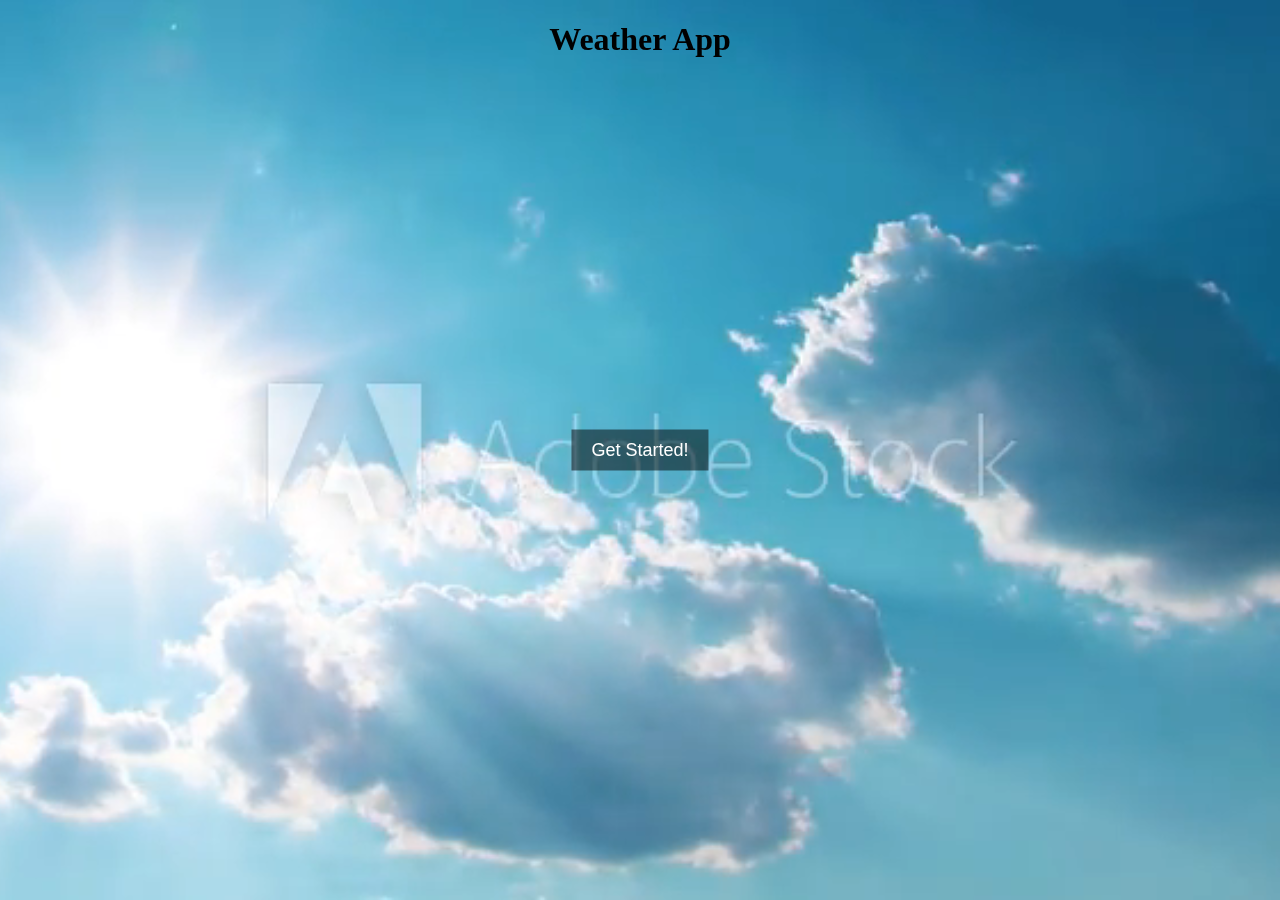
==== index.html @ 9d455ac3 "Initial commit" ====
<!DOCTYPE html>
<html lang="en">
<head>
    <meta charset="UTF-8">
    <meta name="viewport" content="width=device-width, initial-scale=1.0">
    <title>Weather App</title>
    <link rel="stylesheet" href="styles.css">
</head>
<body>
    <div class="container">
        <h1>Weather App</h1>
    </div>

    <!-- Slideshow Section -->
    <div class="slideshow-container">    
        <video class="mySlides" autoplay muted loop>
            <source src="videos/Sun and Clouds.mp4" type="video/mp4">
        </video>
        <video class="mySlides" autoplay muted loop>
            <source src="videos/Lightning Storm.mp4" type="video/mp4">
        </video>
        <video class="mySlides" autoplay muted loop>
            <source src="videos/Moving Clouds.mp4" type="video/mp4">
        </video>
        <video class="mySlides" autoplay muted loop>
            <source src="videos/Snowy Forest.mp4" type="video/mp4">
        </video>
        <video class="mySlides" autoplay muted loop>
            <source src="videos/Raining Ground.mp4" type="video/mp4">
        </video>
    </div>

    <!-- Link to a new page -->
    <a href="Weather.html">
        <button id="get-started-button">Get Started!</button>
    </a>

    <!-- Link to the external JavaScript file -->  
    <script src="slideshow.js"></script>
</body>
</html>
---- styles.css ----
/* Styles for the container */
.container {
    text-align: center;
    margin-top: 20px;
}

/* Make the slideshow container fill the entire screen */
.slideshow-container {
    position: fixed; /* Keep it fixed on the screen */
    top: 0;
    left: 0;
    width: 100%;
    height: 100%;
    z-index: -1; /* Ensure that the videos are in the background */
    overflow: hidden; /* Prevent scrollbars */
}

/* Make each video fill the screen */
.mySlides {
    position: absolute; /* Position the video in absolute terms */
    top: 0;
    left: 0;
    width: 100%;
    height: 100%;
    object-fit: cover; /* Ensure the video covers the entire screen without distorting */
    display: none; /* Hide videos initially */
}

/* Button Styles */
#get-started-button {
    position: absolute;
    top: 50%;  /* Center the button vertically */
    left: 50%;  /* Center the button horizontally */
    transform: translate(-50%, -50%); /* Fine-tune centering */
    padding: 10px 20px;
    background-color: rgba(0, 0, 0, 0.5);  /* Semi-transparent background */
    color: white;
    border: none;
    font-size: 18px;
    cursor: pointer;
    z-index: 1; /* Ensure the button stays on top of the videos */
}

#get-started-button:hover {
    background-color: rgba(0, 0, 0, 0.8);  /* Darker background when hovered */
}
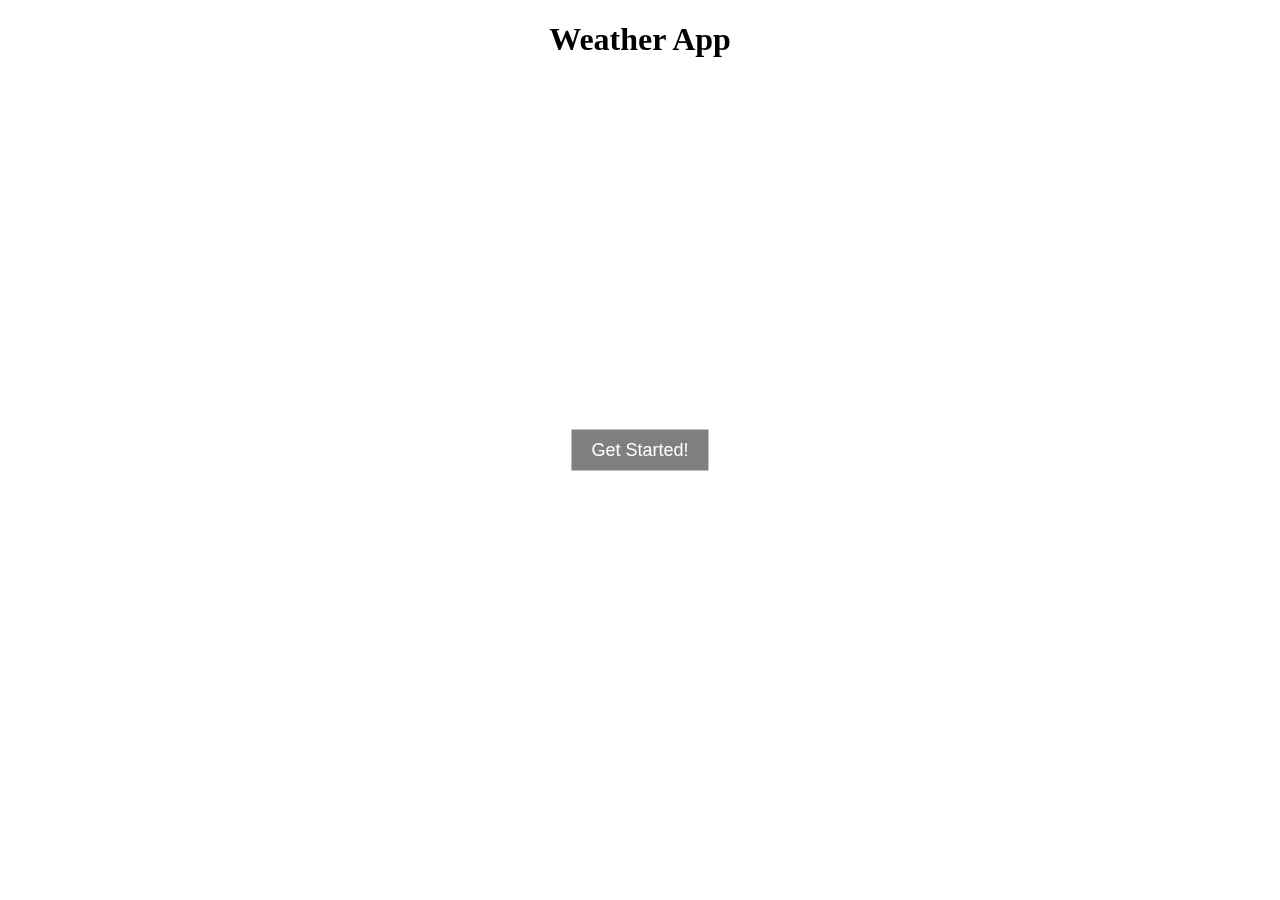
==== commit 25b73684: "Updated video sources to Cloudinary URLs" ====
--- a/index.html
+++ b/index.html
@@ -14,19 +14,24 @@
     <!-- Slideshow Section -->
     <div class="slideshow-container">    
         <video class="mySlides" autoplay muted loop>
-            <source src="videos/Sun and Clouds.mp4" type="video/mp4">
+            <!-- <source src="videos/Sun and Clouds.mp4" type="video/mp4"> -->
+            <source src="https://res.cloudinary.com/dsgymwy5s/video/upload/v1743892931/Sun_and_Clouds_arcqzj.mp4" type="video/mp4">
         </video>
         <video class="mySlides" autoplay muted loop>
-            <source src="videos/Lightning Storm.mp4" type="video/mp4">
+            <!-- <source src="videos/Lightning Storm.mp4" type="video/mp4"> -->
+            <source src="https://res.cloudinary.com/dsgymwy5s/video/upload/v1743892931/Lightning_Storm_toav8d.mp4" type="video/mp4">         
         </video>
         <video class="mySlides" autoplay muted loop>
-            <source src="videos/Moving Clouds.mp4" type="video/mp4">
+            <!-- <source src="videos/Moving Clouds.mp4" type="video/mp4"> -->
+            <source src="https://res.cloudinary.com/dsgymwy5s/video/upload/v1743892931/Moving_Clouds_crne9w.mp4" type="video/mp4">
         </video>
         <video class="mySlides" autoplay muted loop>
-            <source src="videos/Snowy Forest.mp4" type="video/mp4">
+            <!-- <source src="videos/Snowy Forest.mp4" type="video/mp4"> -->
+            <source src="https://res.cloudinary.com/dsgymwy5s/video/upload/v1743892931/Snowy_Forest_hpbmfm.mp4" type="video/mp4">
         </video>
         <video class="mySlides" autoplay muted loop>
-            <source src="videos/Raining Ground.mp4" type="video/mp4">
+            <!-- <source src="videos/Raining Ground.mp4" type="video/mp4"> -->
+            <source src="https://res.cloudinary.com/dsgymwy5s/video/upload/v1743892931/Raining_Ground_utk896.mp4" type="video/mp4">
         </video>
     </div>
 
